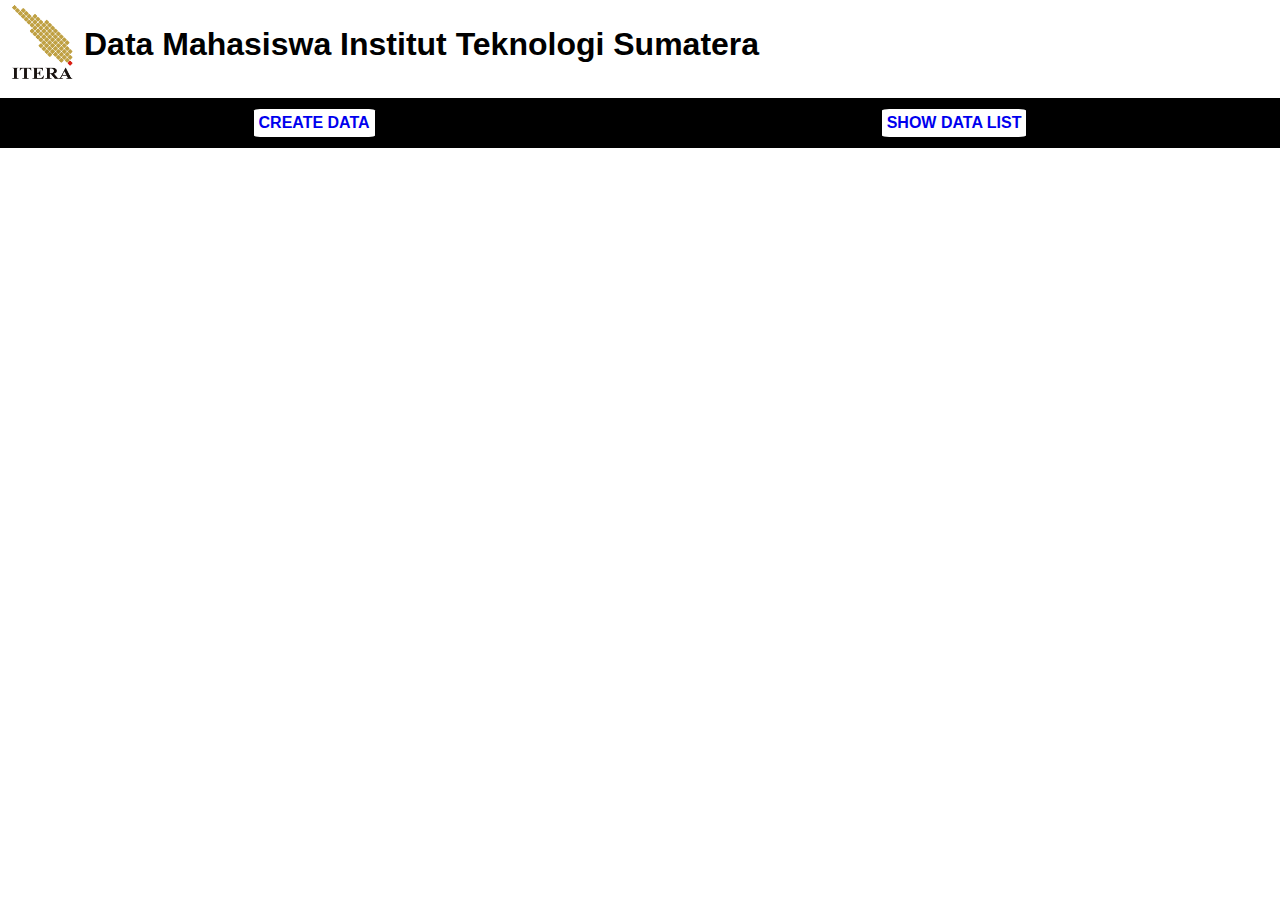
==== index.html @ 600d6de6 "Add files via upload" ====
<!DOCTYPE html>
<html lang="en">
<head>
    <meta charset="UTF-8">
    <meta http-equiv="X-UA-Compatible" content="IE=edge">
    <meta name="viewport" content="width=device-width, initial-scale=1.0">
    <link rel="stylesheet" href="style.css">
    <script src="https://code.jquery.com/jquery-3.6.0.min.js" integrity="sha256-/xUj+3OJU5yExlq6GSYGSHk7tPXikynS7ogEvDej/m4=" crossorigin="anonymous"></script>
    <title>Data Mahasiswa</title>
</head>
<body>
    <div id="head">
        <table>
            <tr>
                <td><img src="logo_itera.png" alt="logo_itera"></td>
                <td><h1>Data Mahasiswa Institut Teknologi Sumatera</h1></td>
            </tr>
        </table>
    </div>
    <nav>
        <a href="javascript:void()" onclick="create()">CREATE DATA</a>
        <a href="javascript:void()" onclick="show()" >SHOW DATA LIST</a>
    </nav>

    <div id="tampil_data" load="show()"></div>
    
    <script>
        function create(){
            $.get("form.php", function(data) {
                $("#tampil_data").html(data);
            });
        }
        function show(){
            $.get("data.php", function(data) {
                $("#tampil_data").html(data);
            });
        }
    </script>
</body>
</html>
---- style.css ----
* {
    margin: 0;
    padding: 0;
    font-family: 'Segoe UI', Tahoma, Geneva, Verdana, sans-serif;   
}
img {
    width: 80px;
    height: 80px;
}

nav {
    height: 50px;
    font-size: medium;
	margin-top: 10px;
	background-color: black;
	display: flex;
	align-items: center;
    font-weight: bold;
}

nav a {
    background-color: white;
    border-radius: 5%;
    padding: 5px;
    margin: auto;
    text-decoration: none;
}

a:hover {
    background-color: rgb(168, 235, 91);   
}

button {
    font-size: 18px;
    padding: 8px;
}

button:hover {
    background-color: rgb(168, 235, 91);
}

#tampil_data {
    padding: 20px;
    font-size: 18px;
}

.table th, .table td {
    border: 1px solid black;
    padding: 8px;
}

.table th {
    text-align: center;
    background-color: #04AA6D;
    color: white;
}

.table input {
    font-size: 20px;
}
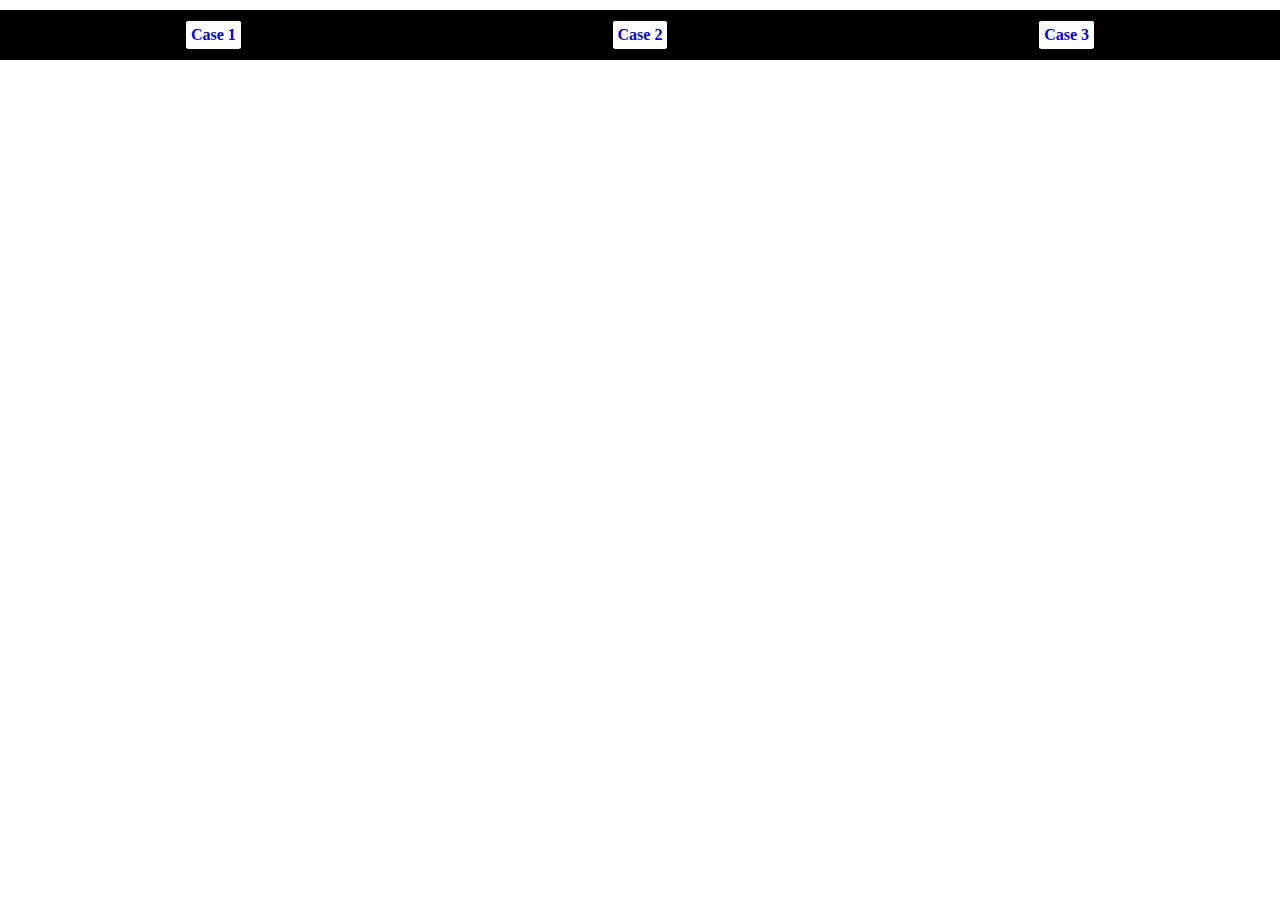
==== commit 1468a1aa: "Add files via upload" ====
--- a/index.html
+++ b/index.html
@@ -1,40 +1,39 @@
 <!DOCTYPE html>
 <html lang="en">
-<head>
-    <meta charset="UTF-8">
-    <meta http-equiv="X-UA-Compatible" content="IE=edge">
-    <meta name="viewport" content="width=device-width, initial-scale=1.0">
-    <link rel="stylesheet" href="style.css">
-    <script src="https://code.jquery.com/jquery-3.6.0.min.js" integrity="sha256-/xUj+3OJU5yExlq6GSYGSHk7tPXikynS7ogEvDej/m4=" crossorigin="anonymous"></script>
-    <title>Data Mahasiswa</title>
-</head>
-<body>
-    <div id="head">
-        <table>
-            <tr>
-                <td><img src="logo_itera.png" alt="logo_itera"></td>
-                <td><h1>Data Mahasiswa Institut Teknologi Sumatera</h1></td>
-            </tr>
-        </table>
-    </div>
-    <nav>
-        <a href="javascript:void()" onclick="create()">CREATE DATA</a>
-        <a href="javascript:void()" onclick="show()" >SHOW DATA LIST</a>
-    </nav>
+    <head>
+        <meta charset="UTF-8">
+        <meta http-equiv="X-UA-Compatible" content="IE=edge">
+        <meta name="viewport" content="width=device-width, initial-scale=1.0">
+        <link rel="stylesheet" href="style.css">
+        <script src="https://code.jquery.com/jquery-3.6.0.min.js" integrity="sha256-/xUj+3OJU5yExlq6GSYGSHk7tPXikynS7ogEvDej/m4=" crossorigin="anonymous"></script>
+        <title>Tugas Praktikum Minggu 5</title>
+    </head>
 
-    <div id="tampil_data" load="show()"></div>
-    
-    <script>
-        function create(){
-            $.get("form.php", function(data) {
-                $("#tampil_data").html(data);
-            });
-        }
-        function show(){
-            $.get("data.php", function(data) {
-                $("#tampil_data").html(data);
-            });
-        }
-    </script>
-</body>
+    <body>
+        <nav>
+            <a href="javascript:void()" onclick="case1()">Case 1</a>
+            <a href="javascript:void()" onclick="case2()">Case 2</a>
+            <a href="javascript:void()" onclick="case3()">Case 3</a>
+        </nav>
+
+        <div id="tampil_data"></div>
+        
+        <script>
+            function case1(){
+                $.get("case1.php", function(data) {
+                    $("#tampil_data").html(data);
+                });
+            }
+            function case2(){
+                $.get("case2.php", function(data) {
+                    $("#tampil_data").html(data);
+                });
+            }
+            function case3(){
+                $.get("case3.php", function(data) {
+                    $("#tampil_data").html(data);
+                });
+            }
+        </script>
+    </body>
 </html>--- a/style.css
+++ b/style.css
@@ -1,11 +1,6 @@
 * {
     margin: 0;
     padding: 0;
-    font-family: 'Segoe UI', Tahoma, Geneva, Verdana, sans-serif;   
-}
-img {
-    width: 80px;
-    height: 80px;
 }
 
 nav {
@@ -30,31 +25,7 @@
     background-color: rgb(168, 235, 91);   
 }
 
-button {
-    font-size: 18px;
-    padding: 8px;
-}
-
-button:hover {
-    background-color: rgb(168, 235, 91);
-}
-
 #tampil_data {
     padding: 20px;
-    font-size: 18px;
-}
-
-.table th, .table td {
-    border: 1px solid black;
-    padding: 8px;
-}
-
-.table th {
-    text-align: center;
-    background-color: #04AA6D;
-    color: white;
-}
-
-.table input {
-    font-size: 20px;
+    font-size: 16px;
 }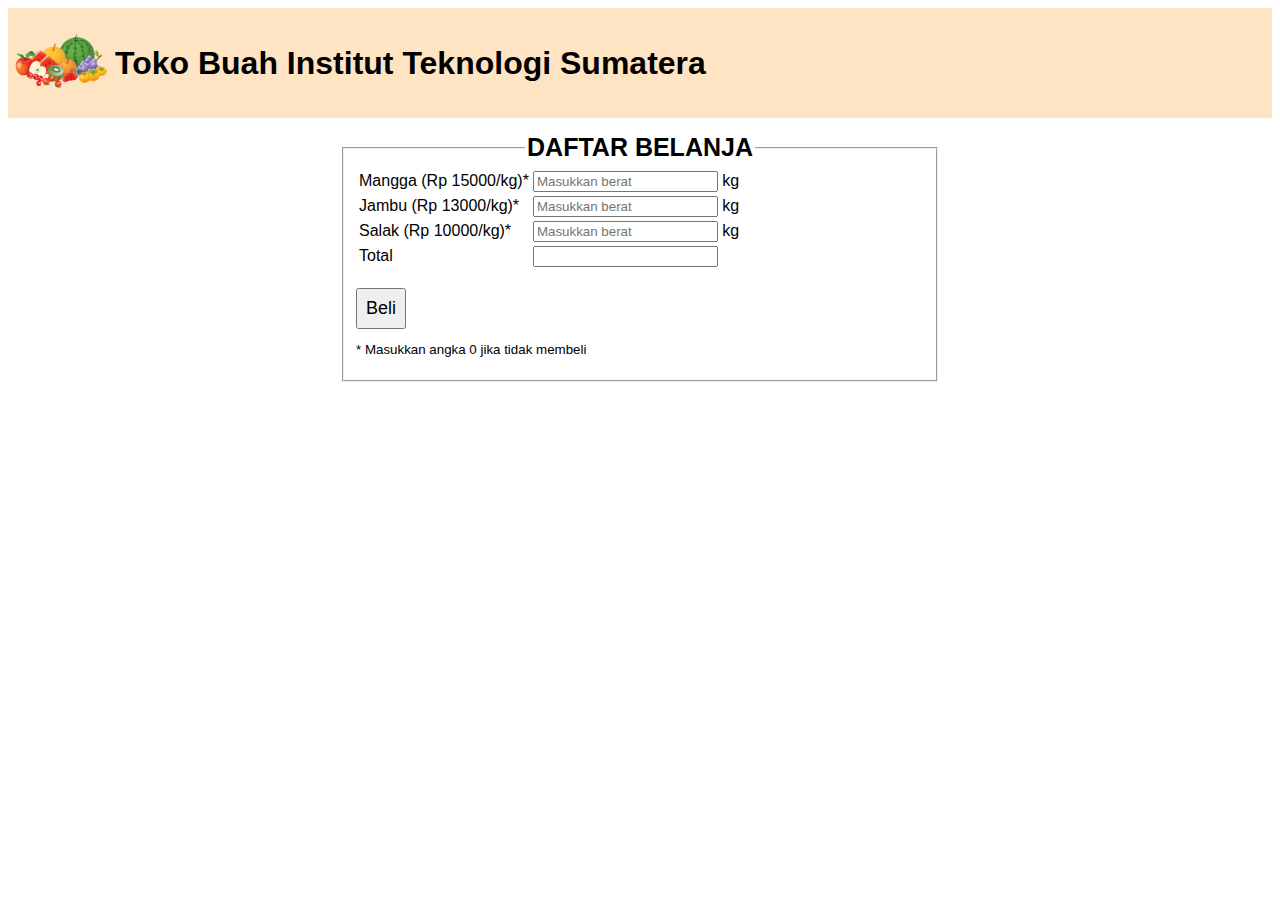
==== commit 4bd7e236: "Add files via upload" ====
--- a/index.html
+++ b/index.html
@@ -1,39 +1,60 @@
 <!DOCTYPE html>
 <html lang="en">
-    <head>
-        <meta charset="UTF-8">
-        <meta http-equiv="X-UA-Compatible" content="IE=edge">
-        <meta name="viewport" content="width=device-width, initial-scale=1.0">
-        <link rel="stylesheet" href="style.css">
-        <script src="https://code.jquery.com/jquery-3.6.0.min.js" integrity="sha256-/xUj+3OJU5yExlq6GSYGSHk7tPXikynS7ogEvDej/m4=" crossorigin="anonymous"></script>
-        <title>Tugas Praktikum Minggu 5</title>
-    </head>
+<head>
+    <meta charset="UTF-8">
+    <meta http-equiv="X-UA-Compatible" content="IE=edge">
+    <meta name="viewport" content="width=device-width, initial-scale=1.0">
+    <link rel="stylesheet" href="style.css">
+    <title>Tugas Praktikum 6</title>
+</head>
 
-    <body>
-        <nav>
-            <a href="javascript:void()" onclick="case1()">Case 1</a>
-            <a href="javascript:void()" onclick="case2()">Case 2</a>
-            <a href="javascript:void()" onclick="case3()">Case 3</a>
-        </nav>
+<body>
+    <div id="head">
+        <table>
+            <tr>
+                <td><img src="fruit.png" alt="fruits"></td>
+                <td><h1>Toko Buah Institut Teknologi Sumatera</h1></td>
+            </tr>
+        </table>
+    </div>
 
-        <div id="tampil_data"></div>
-        
-        <script>
-            function case1(){
-                $.get("case1.php", function(data) {
-                    $("#tampil_data").html(data);
-                });
-            }
-            function case2(){
-                $.get("case2.php", function(data) {
-                    $("#tampil_data").html(data);
-                });
-            }
-            function case3(){
-                $.get("case3.php", function(data) {
-                    $("#tampil_data").html(data);
-                });
-            }
-        </script>
-    </body>
+    <form action="beli.php" method="POST">
+        <fieldset>
+            <legend>DAFTAR BELANJA</legend>
+            <table>
+                <tr>
+                    <td>Mangga (Rp 15000/kg)*</td>
+                    <td><input type="number" id="mangga" name="mangga" onchange="setValue()" placeholder="Masukkan berat"> kg</td>
+                </tr>
+                <tr>
+                    <td>Jambu (Rp 13000/kg)*</td>
+                    <td><input type="number" id="jambu" name="jambu" onchange="setValue()" placeholder="Masukkan berat"> kg</td>
+                </tr>
+                <tr>
+                    <td>Salak (Rp 10000/kg)*</td>
+                    <td><input type="number" id="salak" name="salak" onchange="setValue()" placeholder="Masukkan berat"> kg</td>
+                </tr>
+                <tr>
+                    <td>Total</td>
+                    <td><input type="number" id="total" name="total" readonly</td>
+                </tr>
+            </table>
+            <br>
+            <button type="submit">Beli</button>
+            <p style="font-size: smaller;">* Masukkan angka 0 jika tidak membeli</p>
+        </fieldset>
+    </form>
+    
+    <script>
+        function setValue(){
+            var total = document.getElementById("total");
+            var mangga = document.getElementById("mangga").value * 15000;
+            var jambu = document.getElementById("jambu").value * 13000;
+            var salak = document.getElementById("salak").value * 10000;
+            console.log(mangga + jambu + salak);
+            var hasil = mangga + jambu + salak;
+            total.value = hasil;
+        }
+    </script>
+</body>
 </html>--- a/style.css
+++ b/style.css
@@ -1,31 +1,36 @@
 * {
-    margin: 0;
-    padding: 0;
+    font-family: 'Segoe UI', Tahoma, Geneva, Verdana, sans-serif;   
 }
 
-nav {
-    height: 50px;
-    font-size: medium;
-	margin-top: 10px;
-	background-color: black;
-	display: flex;
-	align-items: center;
-    font-weight: bold;
+img {
+    width: 100px;
+    height: 100px;
 }
 
-nav a {
-    background-color: white;
-    border-radius: 5%;
-    padding: 5px;
-    margin: auto;
-    text-decoration: none;
+button {
+    font-size: 18px;
+    padding: 8px;
 }
 
-a:hover {
-    background-color: rgb(168, 235, 91);   
+button:hover {
+    background-color: rgb(168, 235, 91);
 }
 
-#tampil_data {
-    padding: 20px;
-    font-size: 16px;
+form {
+    width: 600px;
+    margin: auto;
+}
+
+fieldset {
+    margin-top: 15px;
+}
+legend {
+    font-size: 25px;
+    font-weight: bold;
+    text-align: center;
+}
+
+#head {
+    background: bisque;
+    width: 100%;
 }